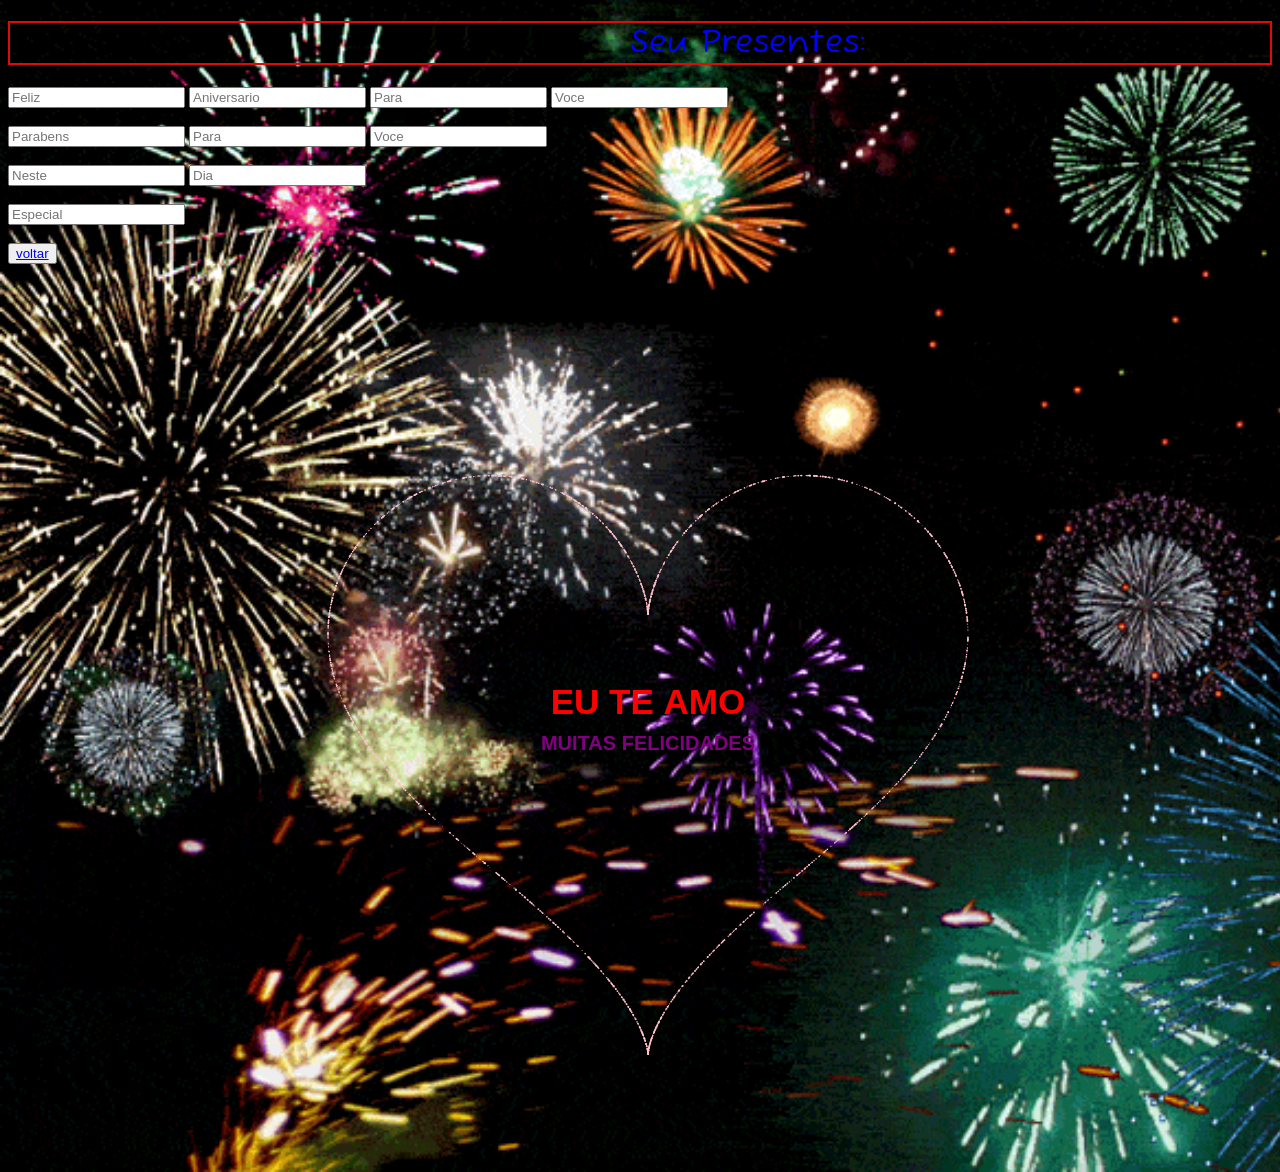
==== aniversario/outra coisa.html @ 51cbda88 "Add files via upload" ====
<!DOCTYPE html>
<html lang="pt-br">
<head>
    <meta charset="UTF-8">
    <meta name="viewport" content="width=device-width, initial-scale=1.0">
    <link href="https://fonts.googleapis.com/css2?family=Fuzzy+Bubbles:wght@400;700&family=Solitreo&display=swap" rel="stylesheet">
   
    <style>
 h1 {
  font-family: "Fuzzy Bubbles", sans-serif;
  font-weight: 400;
  font-style: normal;
  border:solid rgb(223, 11, 11) 2px;
  color: blue;
  padding-left: 620px;
}
a:hover{
    color: aqua;
   
}
  
    span {
    width: 5px;
    height: 5px;
    background: pink;
    border-radius: 50%;
}
  
canvas {
    display: block;
}
body{
    background-image: url(imagens/fogos\ de\ artificio.gif);
    background-repeat: no-repeat;
    background-size:cover ;
}

    </style>
    <title>Feliz Aniversario</title>
</head>
<body>
    <h1>Seu Presentes:</h1>
    
    <input type="text" placeholder="Feliz">
    <input type="text" placeholder="Aniversario">
    <input type="text" placeholder="Para">
    <input type="text" placeholder="Voce">
    <br>
    <br>
    <input type="text" placeholder="Parabens">
    <input type="text" placeholder="Para">
    <input type="text" placeholder="Voce">
    <br>
    <br>
    <input type="text" placeholder="Neste">
    <input type="text" placeholder="Dia">
    <br>
    <br>
    <input type="text" placeholder="Especial">
    <br>
    <br>
    <button><a href="index.html">voltar</a></button>
     

     <div class="coracao">
 
      </div>
      <canvas id="coracao"></canvas>
       <script src="script.js">
      
  </script>
</body>
 
</html>
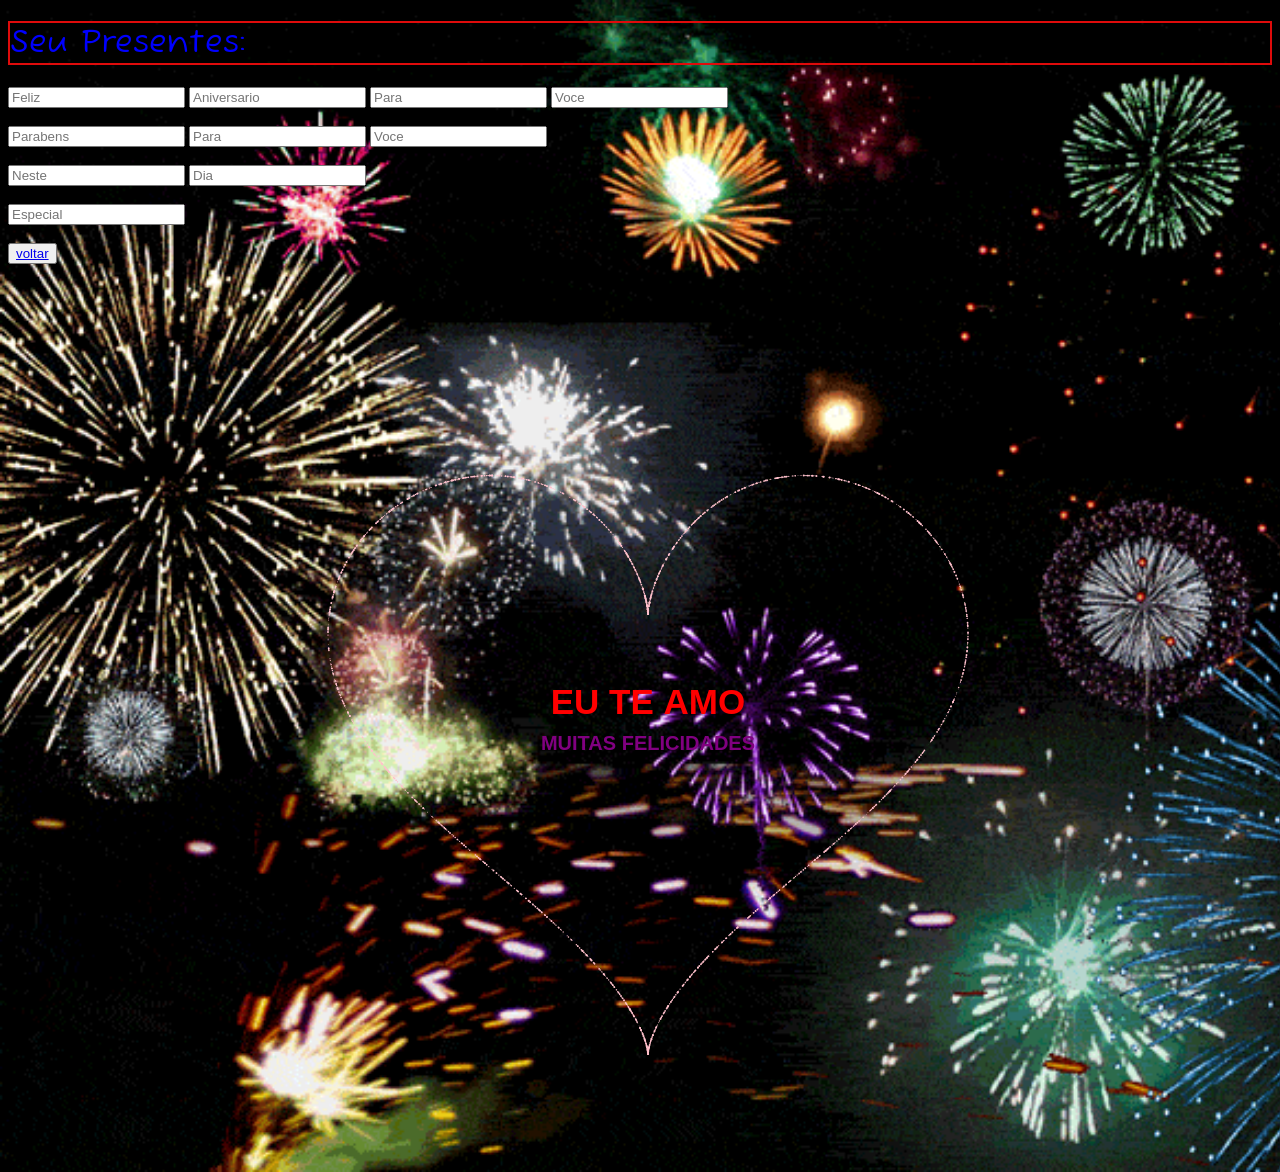
==== commit 1496ae33: "Fix HTML formatting and add missing styles" ====
--- a/aniversario/outra coisa.html
+++ b/aniversario/outra coisa.html
@@ -13,6 +13,7 @@
   border:solid rgb(223, 11, 11) 2px;
   color: blue;
   padding-left: 620px;
+ padding:0px;
 }
 a:hover{
     color: aqua;
@@ -71,4 +72,4 @@
   </script>
 </body>
  
-</html>+</html>
